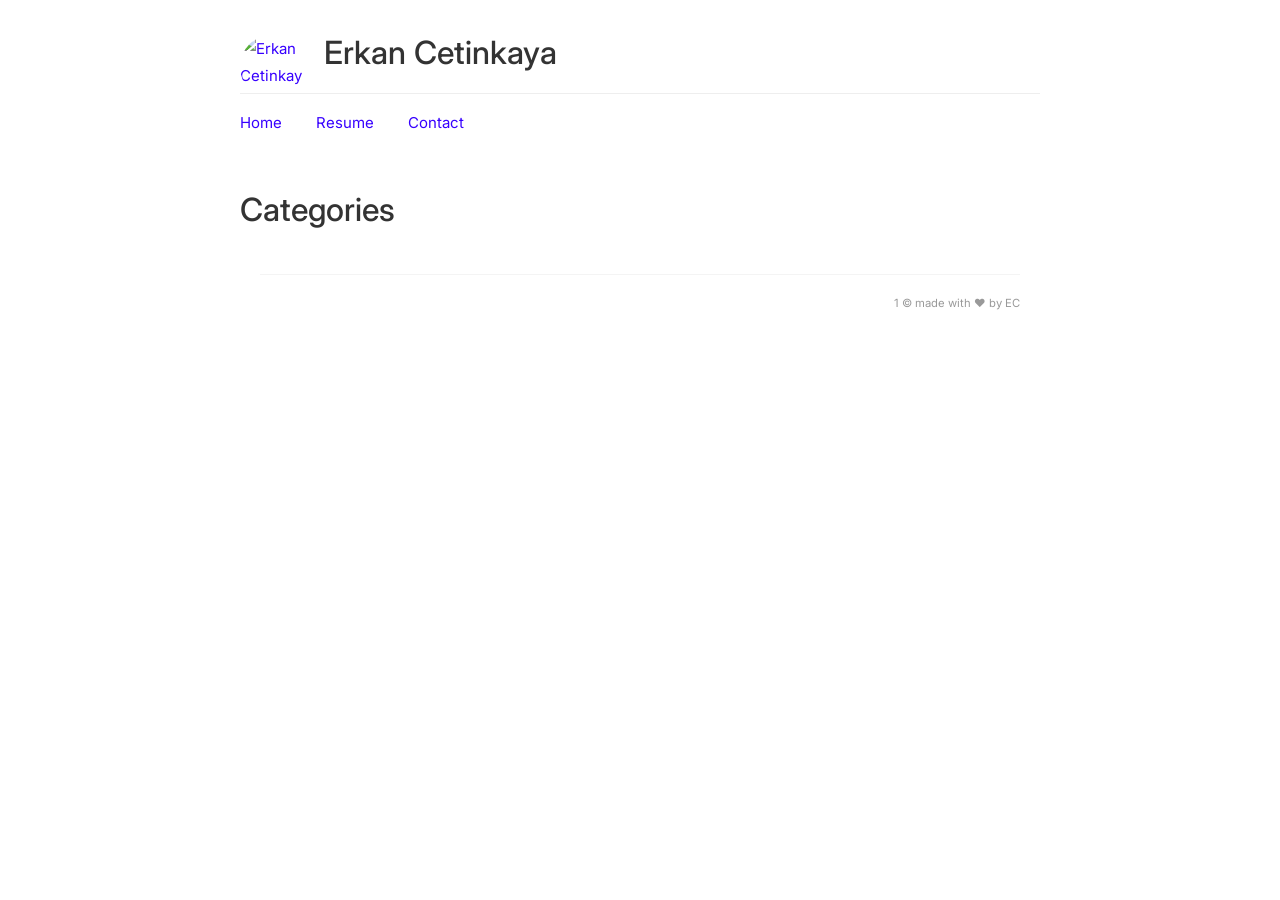
==== categories/index.html @ f27551f3 "commit message" ====
<!DOCTYPE html>
<html>
<head>
	<meta charset="utf-8" />
	<meta http-equiv="X-UA-Compatible" content="IE=edge"><title>Categories - Erkan Cetinkaya</title><meta name="viewport" content="width=device-width, initial-scale=1">
	<link rel="alternate" type="application/rss+xml" href="/categories/index.xml" title="Erkan Cetinkaya" />
	<meta itemprop="name" content="Categories">
<meta itemprop="description" content=""><meta property="og:title" content="Categories" />
<meta property="og:description" content="" />
<meta property="og:type" content="website" />
<meta property="og:url" content="/categories/" />

<meta name="twitter:card" content="summary"/>
<meta name="twitter:title" content="Categories"/>
<meta name="twitter:description" content=""/>
<link href='https://fonts.googleapis.com/css?family=Playfair+Display:700' rel='stylesheet' type='text/css'>
	<link rel="stylesheet" type="text/css" media="screen" href="/css/normalize.css" />
	<link rel="stylesheet" type="text/css" media="screen" href="/css/main.css" />
		<link rel="stylesheet" type="text/css" href="/css/custom.css" />
	

        <link id="dark-scheme" rel="stylesheet" type="text/css" href="/css/dark.css" />
                <link id="dark-scheme" rel="stylesheet" type="text/css" href="/css/custom-dark.css" />

	<script src="https://cdn.jsdelivr.net/npm/feather-icons/dist/feather.min.js"></script>
		<script src="/js/main.js"></script><script src="/js/custom.js"></script><script src="/js/custom1.js"></script>
</head>


<body>
	<div class="container wrapper tags">
		<div class="header">
	
		<div class="avatar">
			<a href="/">
				<img src="https://pbs.twimg.com/profile_images/1322898572124262400/tdblvE11_400x400.jpg" alt="Erkan Cetinkaya" />
			</a>
		</div>
	
	<h1 class="site-title">Erkan Cetinkaya</h1>
	<div class="site-description"><nav class="nav social">
			<ul class="flat"><li><a href="https://www.linkedin.com/in/ecetinkaya" title="LinkedIn"><i data-feather="linkedin"></i></a></li><li><a href="https://github.com/erkcet" title="Github"><i data-feather="github"></i></a></li><li><a href="https://twitter.com/iamerkan" title="Github"><i data-feather="twitter"></i></a></li><li><a href="https://instagram.com/erkcet" title="Instagram"><i data-feather="instagram"></i></a></li><li><a href="mailto:deneme@deneme.com" title="Mail"><i data-feather="mail"></i></a></li></ul>
		</nav><span class="scheme-toggle"><a href="#" id="scheme-toggle"></a></div>

	<nav class="nav">
		<ul class="flat">
			
			<li>
				<a href="/">Home</a>
			</li>
			
			<li>
				<a href="/resume">Resume</a>
			</li>
			
			<li>
				<a href="#">Contact</a>
			</li>
			
		</ul>
	</nav>
</div>


		<h1 class="page-title">Categories</h1>

		
		
		
		
		

		
		<div class="tag-cloud">
		
		</div>
	</div>

	<div class="footer wrapper">
	<nav class="nav">
		<div>1  © made with ❤ by EC </div>
	</nav>
</div>

<script>feather.replace()</script>
</body>

</html>
---- css/main.css ----
@import url('https://fonts.googleapis.com/css2?family=Inter:wght@400;500&display=swap');

body {
    font-family: "Inter", sans-serif;
    font-weight: 400;
    color: #333;
    line-height: 1.8em;
    font-size: 15px;
}

a {
    color: #3700ff;
    text-decoration: none;
    word-break: break-word;
}
    a:hover {
        border-bottom: 2px solid #3700ff;
    }

html,button,input,select,textarea {
    color: #333;
}

::-moz-selection {
    background: #3700ff;
    text-shadow: none;
    color: #fff;
}

::selection {
    background: #3700ff;
    text-shadow: none;
    color: #fff;
}

hr {
    display: block;
    height: 1px;
    border: 0;
    border-top: 1px solid #ccc;
    margin: 1rem 0;
    padding: 0;
}

img {
    margin: 10px auto 10px auto;
    max-width: 100%;
    display: block;
}

a img {
    border:none;
}

figure {
    margin: 0;
    text-align: center;
}

fieldset {
    border: 0;
    margin: 0;
    padding: 0;
}

table {
  -ms-overflow-style: -ms-autohiding-scrollbar;
  -webkit-overflow-scrolling: touch;
  background-color: transparent;
  margin-bottom: 1rem;
  overflow-x: auto;
  width: 100%;
}

table th,
table td {
  border-bottom: 1px solid #dee2e6;
  padding: 0.75rem;
  vertical-align: top;
}

table thead th {
  border-bottom: 2px solid #dee2e6;
  vertical-align: bottom;
}

table tbody + tbody {
  border-top: 2px solid #dee2e6;
}

table tbody tr:nth-of-type(even) {
  background-color: rgba(0, 0, 0, 0.15);
}

table th {
  background-color: #212529;
  border-color: #32383e;
  color: #fff;
}

textarea {
    resize: vertical;
}

blockquote {
    margin-left: 1rem;
    font-style: italic;
    font-size: 14px;
    font-family: Georgia,bitstream charter,serif;
    border-left: 3px solid;
    border-color: #3700ff;
    padding-left: 20px;
}

blockquote cite {
    font-size: 70%;
    opacity: .8;
}

blockquote em {
    font-weight: 600;
}


h1, h2, h3, h4, h5, h6 {
    color: #333;
    font-weight: 500;
    line-height: 1.5em;
    margin: 30px 0 20px 0;
}

h1 {
    font-size: 2rem;
}

h2 {
    font-size: 1.5rem;
}

h3 {
    font-size: 1.25rem;
}

h4 {
    font-size: 1.2rem;
}

h5 {
    font-size: 1rem;
}

h6 {
    font-size: .9rem;
}

.align-center {
    text-align: center;
}

.align-left {
    text-align: left;
}

.align-right {
    text-align: right;
}

ul {
    padding-left: 15px;
}

ul.flat {
    margin: 0;
    padding: 0;
}

ul.flat li {
    display: block;
    list-style: none;
    margin-left: 0;
}

.prevent-collapse {
    min-height: .1rem
}

.smaller {
    font-size: 70%;
}

ul {
    list-style: disc inside;
}

.post ul li {
    margin-bottom: 10px;
}

.post ul li p {
    display: inline;
}

.highlight pre {
    margin-bottom: 0;
    margin-top: 0;
    padding: 20px;
    background-color: transparent !important;
}

.highlight {
    background: 0 0;
    background-color: #FAFAFA;
}

.wrapper {
    max-width: 760px;
    margin: 0 auto;
}

.container {
    max-width: 800px;
    margin-top: 50px;
}

.header {
    margin-bottom: 20px;
    padding-bottom: 20px;
}

.header .avatar {
    float: left;
    margin: -25px 20px 0 0;
}
.header .avatar img {
    width: 64px;
    height: 64px;
    overflow: hidden;
    border-radius: 100%;
}
.header .site-title {
    margin: 0 0 10px 0;
    line-height: 0.2em;
}
    .site-title a {
        color: #333;
        text-decoration: none !important;
    }
    .site-title a:hover {
        border-bottom-width: 3px;
    }

.header .site-description {
    display: flex;
    justify-content: space-between;
}

.header nav {
    border-top: 1px solid #eee;
    padding-top: 15px;
}

.header nav ul,
.header nav li {
    margin: 0;
    padding: 0;
}

.header nav li {
    display: inline-block;
    list-style: none;
    margin: 0 30px 0 0;
}
    .header nav.social a {
        color: #333;
    }
    .header nav.social a:hover {
        color: #3700ff;
    }

.header .site-description nav {
    margin: 0;
    padding: 0;
    border: none;
    min-width: 50px;
    margin-left: 15px;
}

.header .site-description nav ul svg {
    max-height: 15px;
}

.header .site-description .scheme-toggle {
    height: 100%;
}

.header .site-description .scheme-toggle a svg {
    max-height: 15px;
}

.header .site-description .scheme-toggle a.dark svg {
    fill: #f8e04f;
    color: #f8e04f;
}

.header .site-description .scheme-toggle a.light svg {
    fill: grey;
    color: black;
}

.section .section-header {
    font-size: 0.75rem;
    font-weight: 600;
    text-transform: uppercase;
    color: #999;
    margin-bottom: 20px;
    letter-spacing: 1px;
}

.recent-posts .posts .post {
    margin-bottom: 45px;
}

.post-header {
    display: flex;
}
.post-header .meta .date {
    margin-right: 30px;
    width: 64px;
    text-align: center;
}
.post-header .meta .date .day {
    font-family: "Playfair Display", serif;
    font-weight: 700;
    line-height: 0.45em;
    font-size: 3em;
    display: block;
    margin-bottom: 20px;
}
.post-header .meta .date .rest {
    display: block;
    font-size: 0.75em;
}
.post-header h1.title {
    margin: -10px 0 0 0;
}

.post .title.small {
    margin: 0 0 10px 0;
}
.post .post-header {
    margin-bottom: 30px;
}

.post .draft-label {
    color: #3700ff;
    text-decoration: none;
    padding: 2px 4px;
    border-radius: 4px;
    margin-left: 6px;
    background-color: #f9f2f4;
}

.post .tags a {
    display: inline-block;
    border: 1px solid #3700ff;
    border-radius: 3px;
    padding: 0px 6px;
    color: #3700ff;
    line-height: 20px;
    font-size: 0.85em;
    text-decoration: none;
    margin: 0 10px 0 0;
}

.list .posts .post-header .meta {
    margin-bottom: 0;
    margin-left: 5px;
}

.footer {
    text-align: right;
    font-size: 0.75em;
    color: #999;
    border-top: 1px solid #f4f4f4;
    margin-top: 40px;
    padding: 15px 0;
}
    .footer a {
        color: #666;
    }
    .footer a:hover {
        color: #3700ff;
    }

.tag-cloud {
    margin-top: 20px;
}

.tag-cloud a {
    margin-right: 15px;
}

.pagination {
    margin: 0;
    padding: 0;
    text-align: left;
    display: flex;
    justify-content: space-between;
}

.pagination li {
    list-style: none;
    display: inline-block;
    margin: 0;
    padding: 0;
}

.pagination .page-prev {
    margin-right: 20px;
    padding-right: 20px;
}

.pagination .page-item.page-prev {
    text-align: left;
}

.pagination .page-item.page-next {
    text-align: right;
}

@media (max-width: 900px) {
    body {
        padding: 20px;
    }

    h1 {
        font-size: 1.8rem;
    }

    h2 {
        font-size: 1.6rem;
    }

    h3 {
        font-size: 1.2rem;
    }

    h4 {
        font-size: 1rem;
    }

    .container {
        margin-top: 10px;
    }

    .header .nav.social li {
        margin: 0;
    }
    .header .nav li {
        margin: 0 10px 0 0;
        font-size: 14px;
    }

    table {
      -ms-overflow-style: -ms-autohiding-scrollbar;
      -webkit-overflow-scrolling: touch;
      display: block;
      overflow-x: auto;
      width: 100%;
    }
}
---- css/dark.css ----
html.dark body {
  color: #ddd;
  background-color: #000;
}

html.dark ::-moz-selection {
  background: #9375fd;
  color: #fff;
  text-shadow: none
}

html.dark ::selection {
  background: #9375fd;
  color: #fff;
  text-shadow: none
}

html.dark hr {
  border-color: #333;
}

html.dark blockquote {
  border-color: #ddd;
}

html.dark h1,
html.dark h2,
html.dark h3,
html.dark h4,
html.dark h5,
html.dark h6 {
  color: #ddd;
}

html.dark a,a:hover {
  color: #9375fd;
  text-decoration: none;
}

html.dark table tbody tr:nth-of-type(even) {
  background-color: rgba(255, 255, 255, 0.15);
}

html.dark .site-description a,
html.dark .site-description a:hover {
  color: #ddd;
  text-decoration: underline;
}

html.dark a:hover {
  opacity: 0.8;
}

html.dark .post-tags .tags a {
  border: 1px solid #ddd;
  color: #ddd;
}

html.dark .site-title a {
  color: #ddd;
  text-decoration: none !important;
}

html.dark .header nav,
html.dark .footer {
  border-color: #333;
}

html.dark .highlight {
  background-color: #333;
}
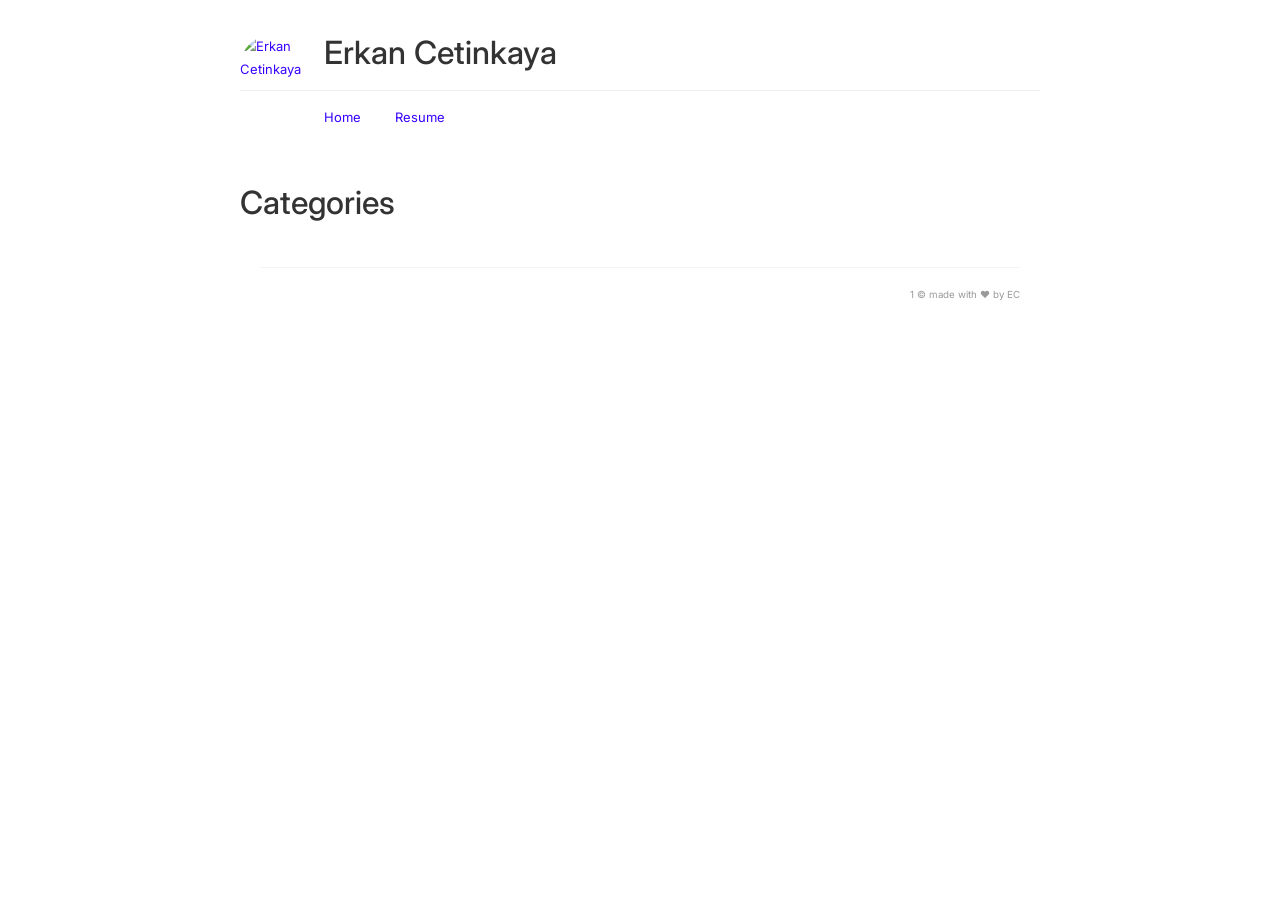
==== commit e3a4c71a: "rebuilding site Thu Nov  5 09:54:34 +03 2020" ====
--- a/categories/index.html
+++ b/categories/index.html
@@ -53,10 +53,6 @@
 				<a href="/resume">Resume</a>
 			</li>
 			
-			<li>
-				<a href="#">Contact</a>
-			</li>
-			
 		</ul>
 	</nav>
 </div>
--- a/css/main.css
+++ b/css/main.css
@@ -5,7 +5,7 @@
     font-weight: 400;
     color: #333;
     line-height: 1.8em;
-    font-size: 15px;
+    font-size: 13px;
 }
 
 a {
